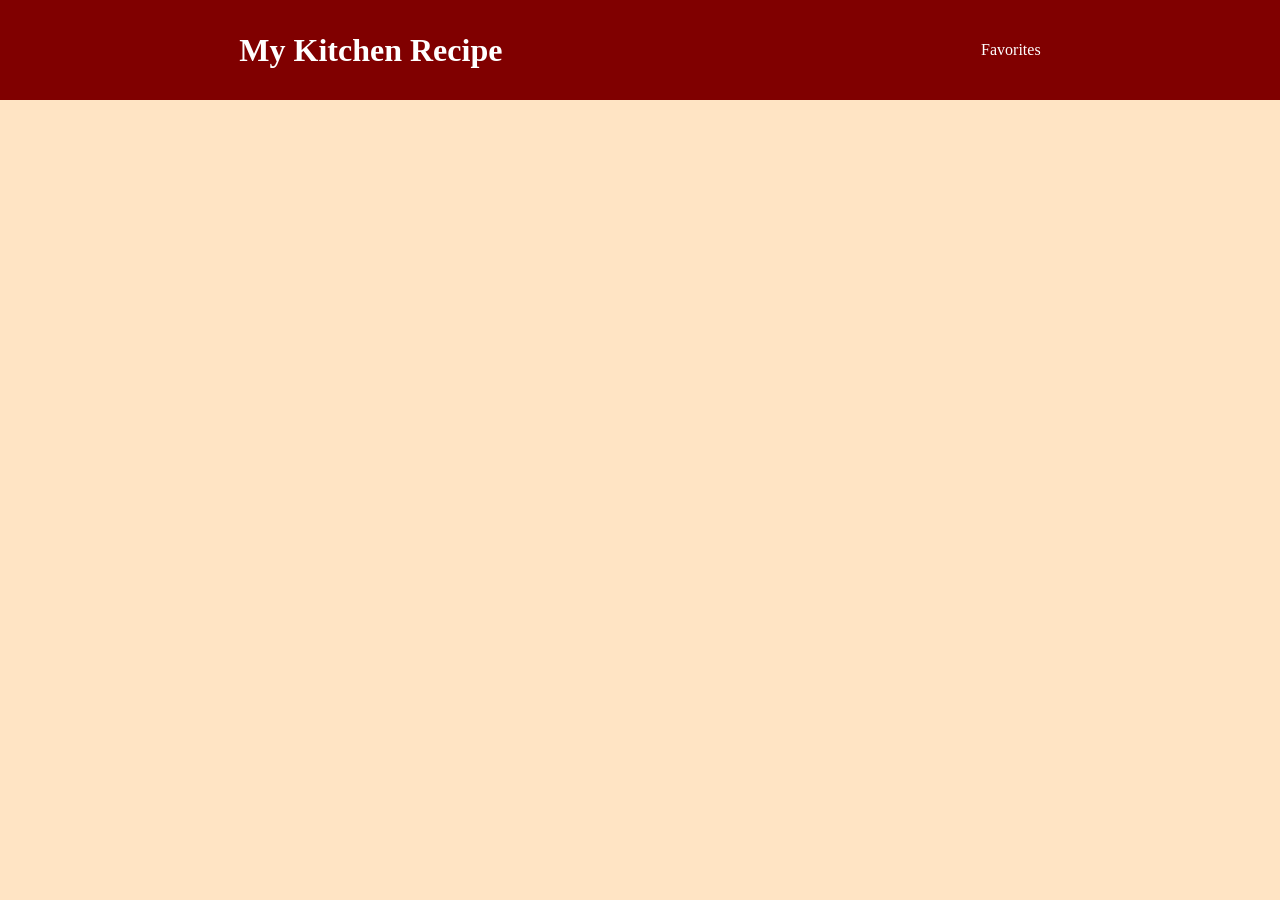
==== index.html @ 0cc90d91 "adding header" ====
<!DOCTYPE html>
<html lang="en">
<head>
    <meta charset="UTF-8">
    <meta name="viewport" content="width=device-width, initial-scale=1.0">
    <link rel="stylesheet" href="./style.css">
    <script src="./scirpt.js"></script>
    <title>Document</title>
</head>
<body>
    <header id="header">
        <h1 id="main-title">My Kitchen Recipe</h1>
        <nav id="navbar">
            <a href="favorites.html" id="favorites">Favorites</a>
        </nav>
    </header>
</body>
</html>
---- style.css ----
*, ::before, ::after {
    box-sizing: border-box;
    padding: 0;
    margin: 0;
}

body {
    background-color: bisque;
}

#header {
    background-color: maroon;
    display: flex;
    flex-direction: row;
    height: 100px;
    justify-content: space-around;
    align-items: center;
}

#main-title {
    color: white;
}

#favorites {
    text-decoration: none;
    color: white;
}
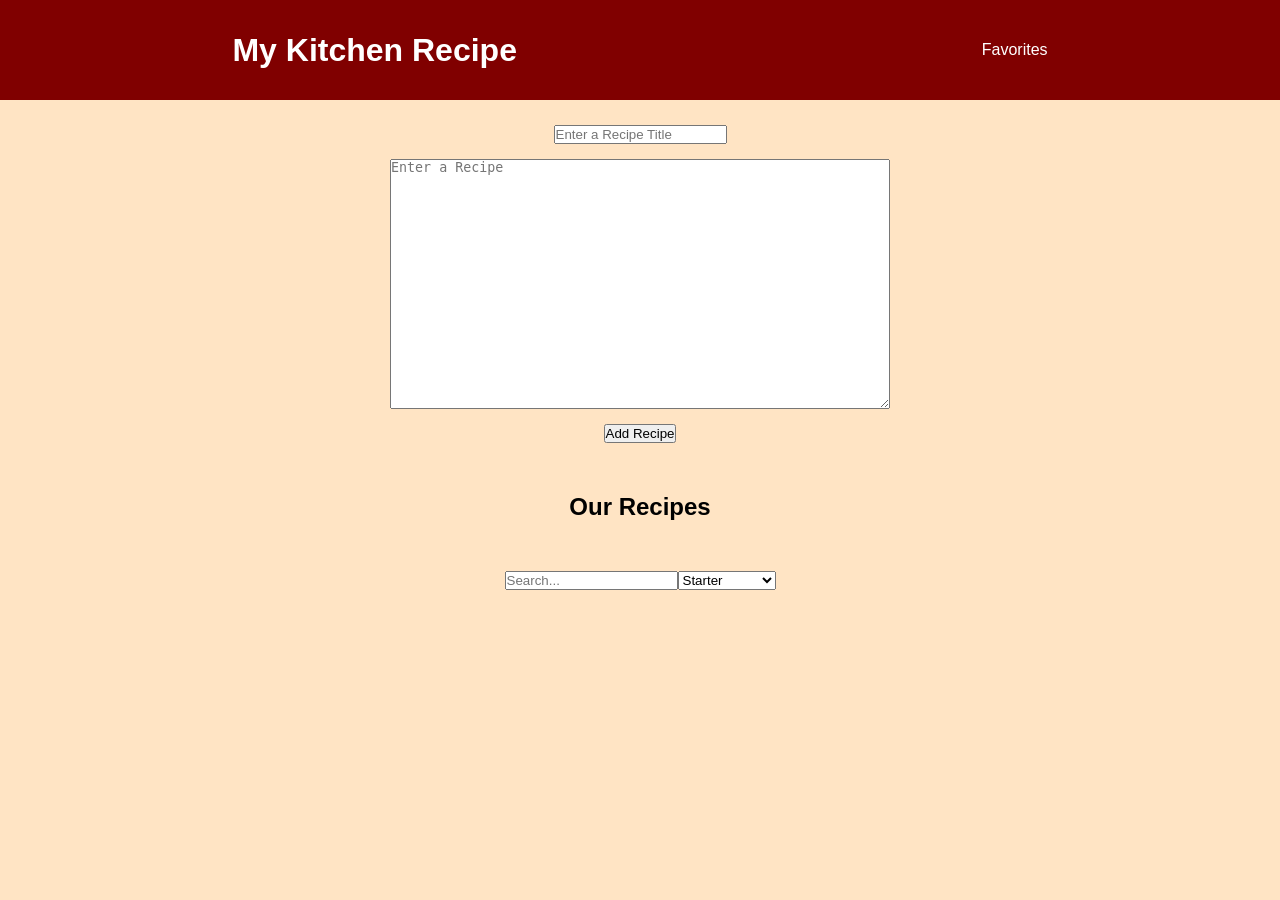
==== commit 8e83bfea: "adding add recipe form" ====
--- a/index.html
+++ b/index.html
@@ -14,5 +14,21 @@
             <a href="favorites.html" id="favorites">Favorites</a>
         </nav>
     </header>
+    <section>
+        <form id="form-recipe">
+            <input type="text" id="input-title" placeholder="Enter a Recipe Title">
+            <textarea id="textarea-recipe-details" placeholder="Enter a Recipe"></textarea>
+            <button id="btn-add-recipe">Add Recipe</button>
+        </form>
+        <h2 id="secondary-title">Our Recipes</h2>
+        <div id="div-search">
+            <input type="text" id="search-dish" placeholder="Search...">
+            <select id="category-dish">
+                <option value="starter">Starter</option>
+                <option value="main-course">Main Course</option>
+                <option value="dessert">Dessert</option>
+            </select>
+        </div>
+    </section>
 </body>
 </html>
--- a/style.css
+++ b/style.css
@@ -6,6 +6,7 @@
 
 body {
     background-color: bisque;
+    font-family: 'Trebuchet MS', 'Lucida Sans Unicode', 'Lucida Grande', 'Lucida Sans', Arial, sans-serif;
 }
 
 #header {
@@ -24,4 +25,38 @@
 #favorites {
     text-decoration: none;
     color: white;
-}+}
+
+#secondary-title {
+    text-align: center;
+    margin: 50px 0;
+}
+
+#form-recipe {
+    display: flex;
+    flex-direction: column;
+    justify-content: center;
+    align-items: center;
+    gap: 15px;
+    margin: 25px 0;
+}
+
+#textarea-recipe-details {
+    width: 500px;
+    height: 250px;
+}
+
+#div-search {
+    display: flex;
+    justify-content: center;
+    margin: 25px 0;
+}
+
+#search-dish {
+
+}
+
+#category-dish {
+
+}
+
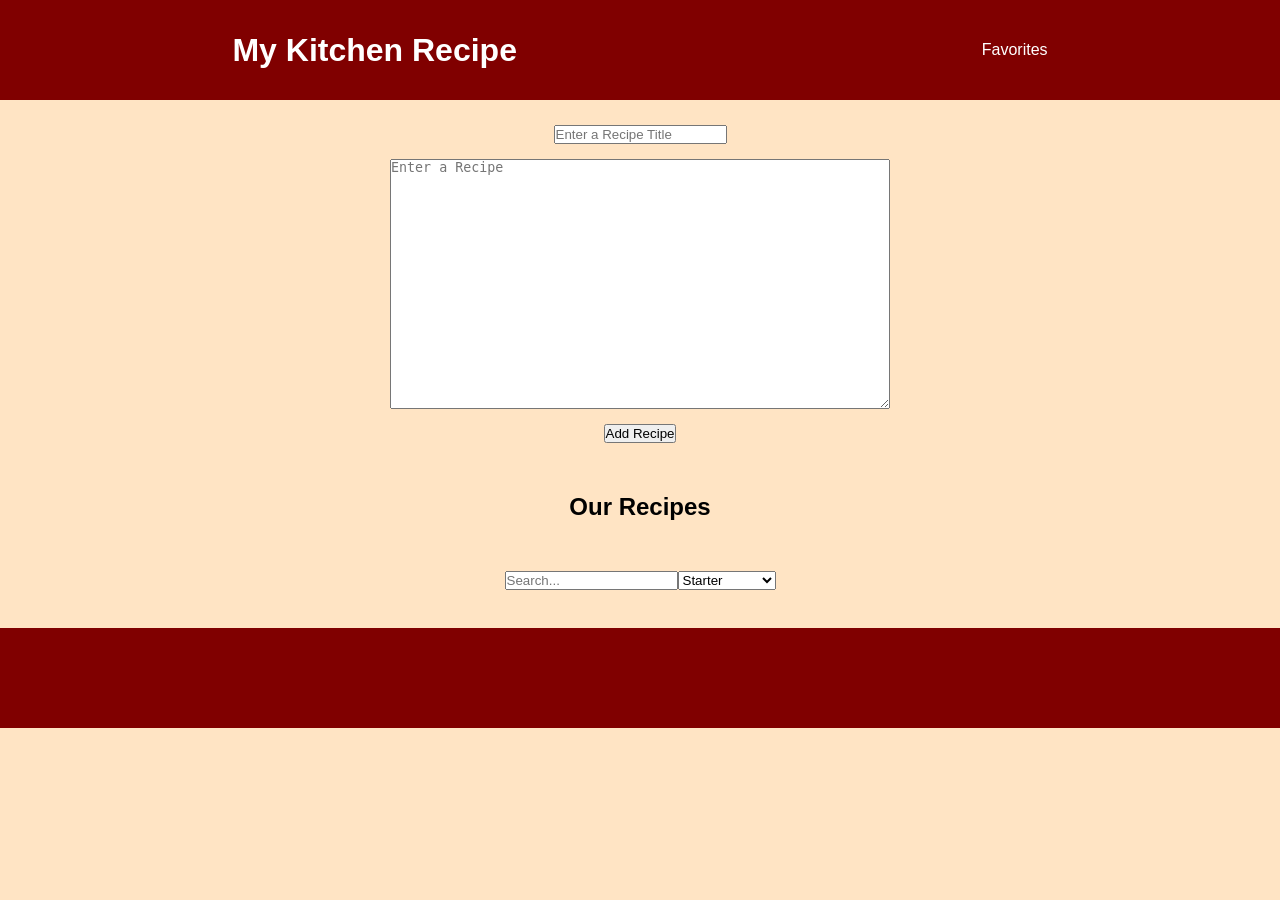
==== commit 63632b8f: "adding footer" ====
--- a/index.html
+++ b/index.html
@@ -30,5 +30,8 @@
             </select>
         </div>
     </section>
+    <footer id="footer">
+        
+    </footer>
 </body>
 </html>
--- a/style.css
+++ b/style.css
@@ -6,6 +6,7 @@
 
 body {
     background-color: bisque;
+    min-height: 100%;
     font-family: 'Trebuchet MS', 'Lucida Sans Unicode', 'Lucida Grande', 'Lucida Sans', Arial, sans-serif;
 }
 
@@ -60,3 +61,9 @@
 
 }
 
+#footer {
+    background-color: maroon;
+    height: 100px;
+    margin-top: 38px;
+
+}
